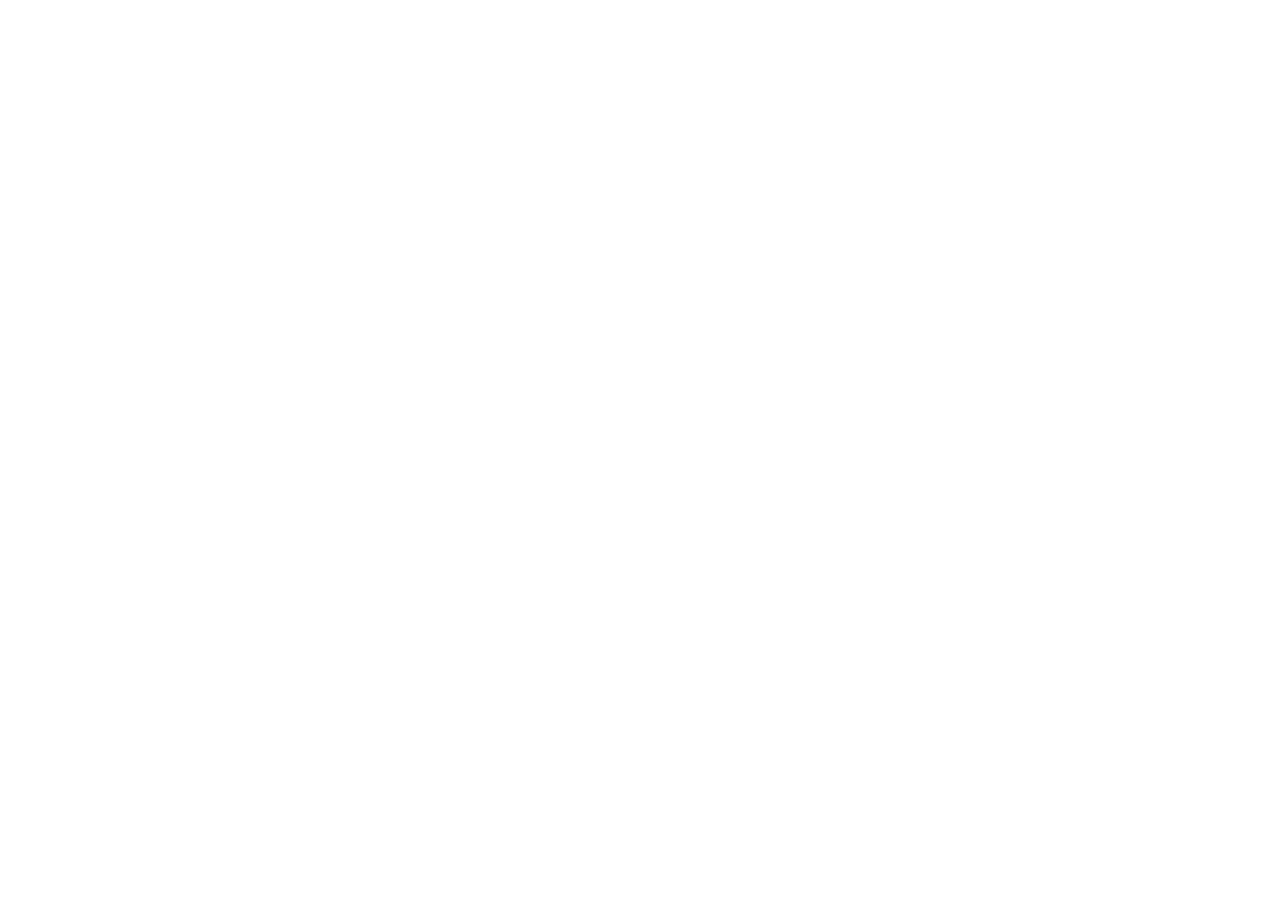
==== src/main/resources/templates/bookDetails.html @ c717a07d "add bookDetails" ====
<!DOCTYPE html>
<html lang="en" xmlns:th="http://www.w3.org/1999/xhtml">
<head>
    <meta charset="UTF-8">

    <link rel="stylesheet" th:href="@{/css.css}" />

    <title>Title</title>
</head>
<body>
    <div class="container">
        <div class="row">
            <img th:src="@{'/img/' + ${book.nameImg} + '.jpg'}">
        </div>
    </div>

</body>
</html>
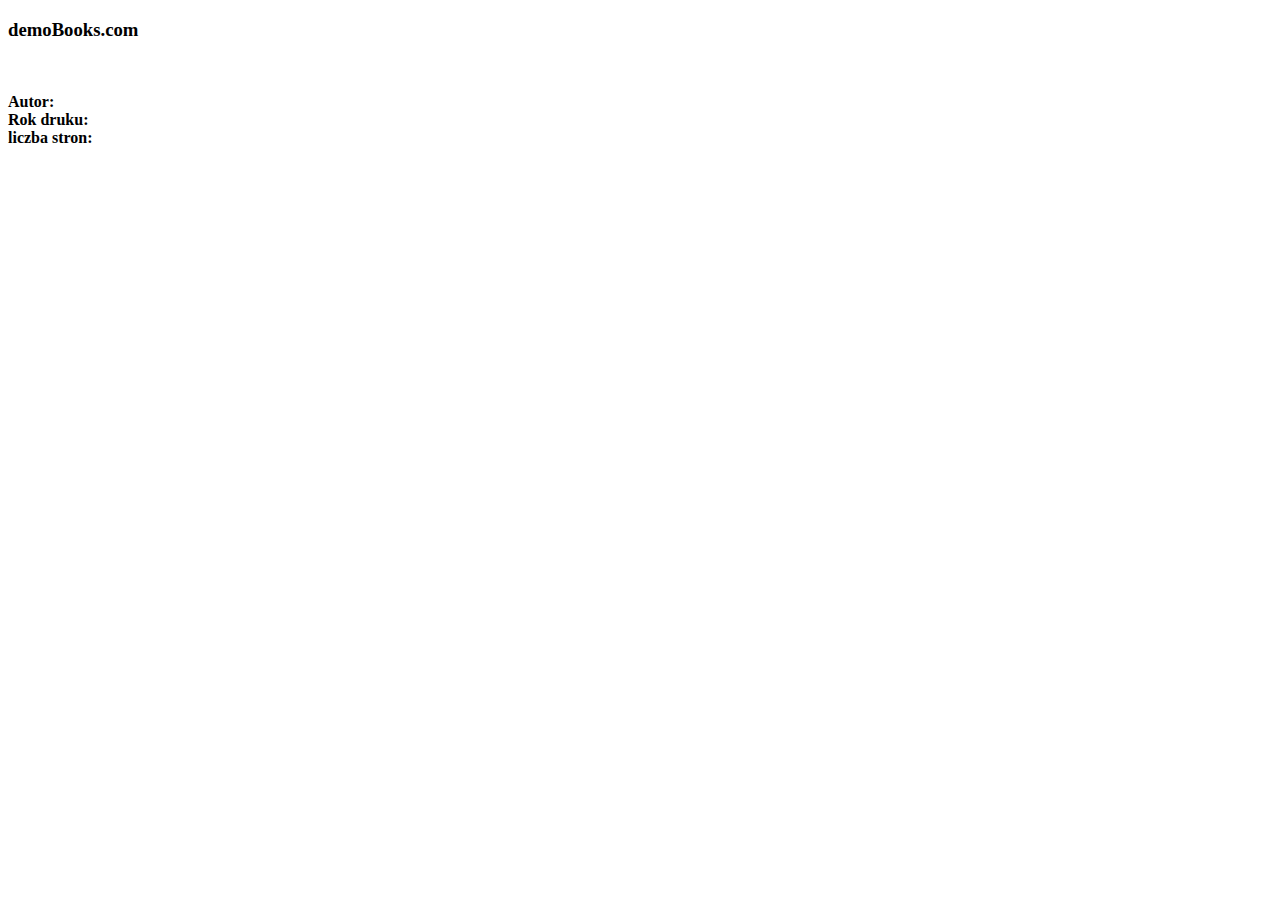
==== commit b6195c78: "add category" ====
--- a/src/main/resources/templates/bookDetails.html
+++ b/src/main/resources/templates/bookDetails.html
@@ -3,14 +3,31 @@
 <head>
     <meta charset="UTF-8">
 
-    <link rel="stylesheet" th:href="@{/css.css}" />
+    <link rel="stylesheet" th:href="@{/cssDetails.css}" />
+    <link href="https://fonts.googleapis.com/css?family=Lobster" rel="stylesheet">
 
     <title>Title</title>
 </head>
 <body>
+    <div id="head">
+        <div id="headContent">
+            <a th:href="@{/}"><h3>demoBooks.com</h3></a>
+        </div>
+    </div>
     <div class="container">
         <div class="row">
             <img th:src="@{'/img/' + ${book.nameImg} + '.jpg'}">
+            <p th:text="${book.nameBook}"></p>
+            <b>Autor: </b><i class="text" th:text="${book.author}"></i>
+            <br>
+            <b>Rok druku: </b><i class="text" th:text="${book.year}"></i>
+            <br>
+            <b>liczba stron: </b><i class="text" th:text="${book.pages}"></i>
+            <br>
+            <a th:href="@{'/category/' + ${category.categoryId}}">
+                <div class="button" th:text="${'#' + {category.name}}"></div>
+            </a>
+
         </div>
     </div>
 
